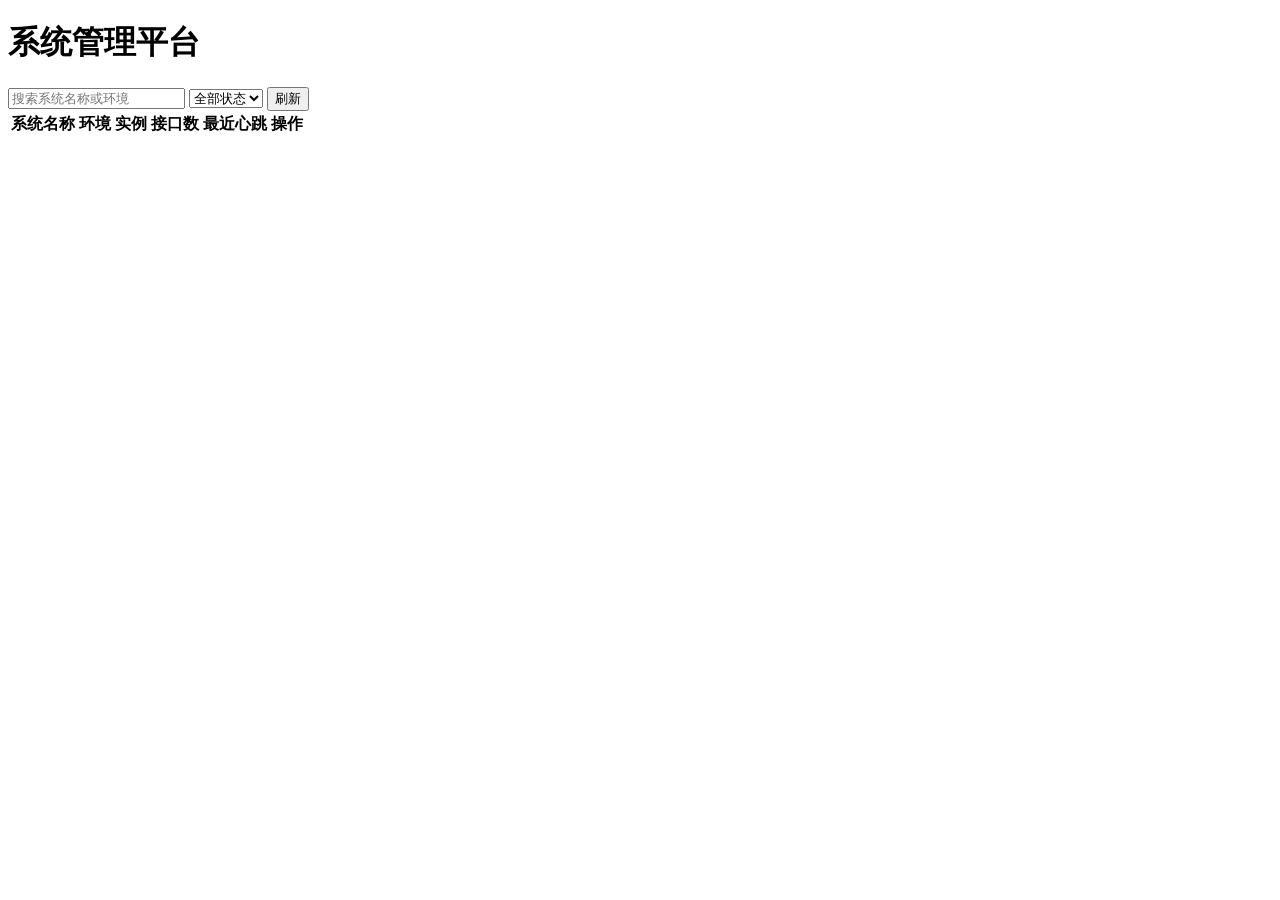
==== app-service-server/src/main/resources/static/index.html @ 4af26f58 "init" ====
<!DOCTYPE html>
<html lang="zh-CN">
<head>
    <meta charset="UTF-8">
    <title>系统管理平台</title>
    <link rel="stylesheet" href="/css/app.css">
</head>
<body>
<div class="container">
    <h1>系统管理平台</h1>
    <div class="toolbar">
        <input id="search" placeholder="搜索系统名称或环境">
        <select id="status">
            <option value="">全部状态</option>
            <option value="ONLINE">在线</option>
            <option value="OFFLINE">离线</option>
        </select>
        <button id="refresh">刷新</button>
    </div>
    <table>
        <thead>
        <tr>
            <th>系统名称</th>
            <th>环境</th>
            <th>实例</th>
            <th>接口数</th>
            <th>最近心跳</th>
            <th>操作</th>
        </tr>
        </thead>
        <tbody id="appRows"></tbody>
    </table>
</div>
<script src="/js/common.js?v=20261125a"></script>
<script src="/js/app.js?v=20261125a"></script>
</body>
</html>
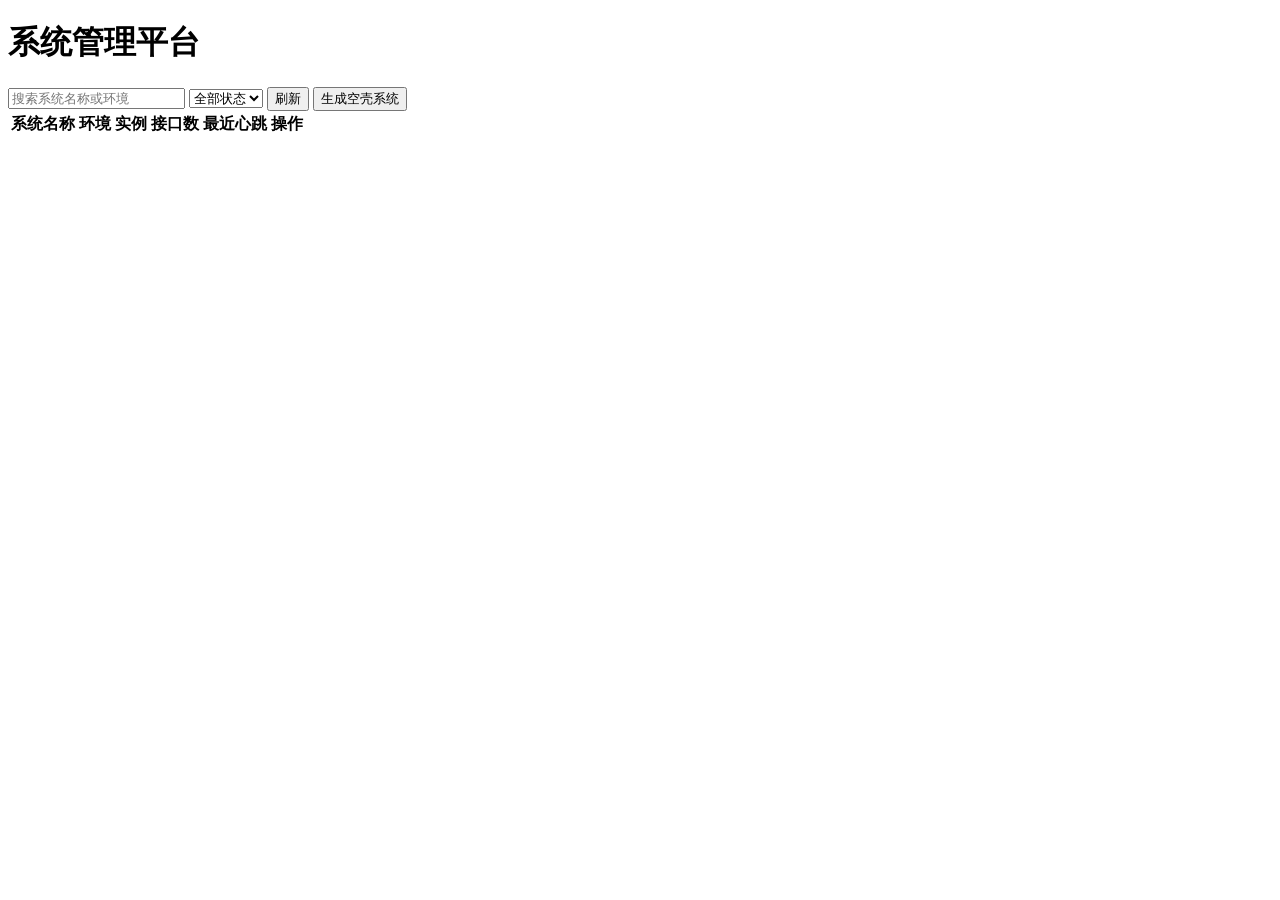
==== commit 3e6e9e1e: "T03: 管理端页面入口" ====
--- a/app-service-server/src/main/resources/static/index.html
+++ b/app-service-server/src/main/resources/static/index.html
@@ -3,7 +3,7 @@
 <head>
     <meta charset="UTF-8">
     <title>系统管理平台</title>
-    <link rel="stylesheet" href="/css/app.css">
+    <link rel="stylesheet" href="/css/app.css?v=20261125g">
 </head>
 <body>
 <div class="container">
@@ -16,6 +16,7 @@
             <option value="OFFLINE">离线</option>
         </select>
         <button id="refresh">刷新</button>
+        <button id="generateApp" class="secondary">生成空壳系统</button>
     </div>
     <table>
         <thead>
@@ -31,7 +32,21 @@
         <tbody id="appRows"></tbody>
     </table>
 </div>
+<div id="scaffoldModal" class="modal" style="display:none">
+    <div class="modal-content">
+        <h2>生成空壳业务系统</h2>
+        <label>系统名称 <input id="scaffoldName" placeholder="demo-app"></label>
+        <label>端口 <input id="scaffoldPort" type="number" value="18080"></label>
+        <label>环境 <input id="scaffoldEnv" value="dev"></label>
+        <p class="hint">生成的项目包含 /api/health，启动后会自动注册到当前管理端。</p>
+        <pre id="scaffoldInfo" class="result"></pre>
+        <div class="modal-actions">
+            <button id="scaffoldClose" class="secondary">关闭</button>
+            <button id="scaffoldSubmit">生成并下载</button>
+        </div>
+    </div>
+</div>
 <script src="/js/common.js?v=20261125a"></script>
-<script src="/js/app.js?v=20261125a"></script>
+<script src="/js/app.js?v=20261125g"></script>
 </body>
 </html>
